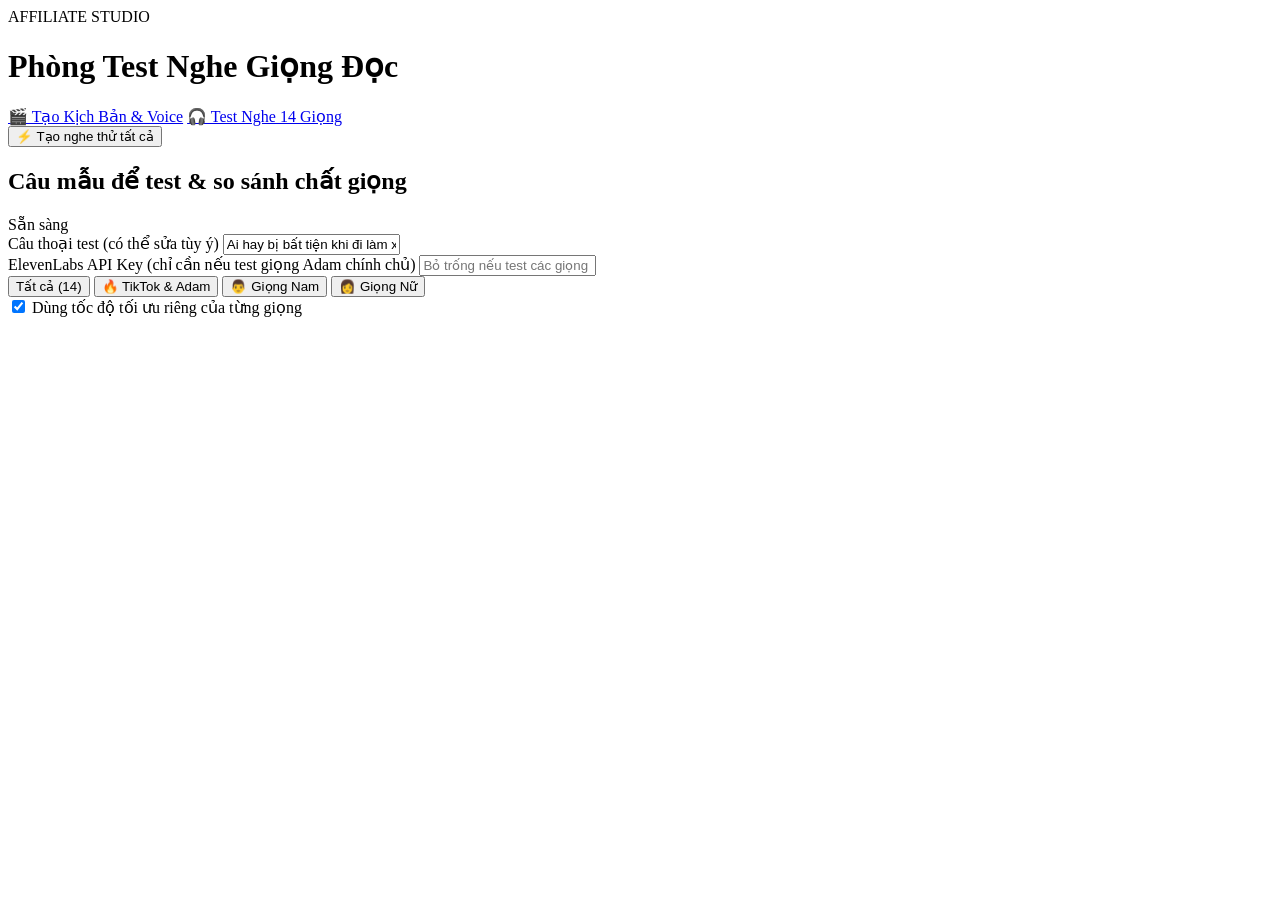
==== web/static/voices.html @ bf85fb76 "feat: add /voices Voice Audition & Comparison page for all 14 voices" ====
<!DOCTYPE html>
<html lang="vi">
<head>
  <meta charset="UTF-8">
  <meta name="viewport" content="width=device-width, initial-scale=1.0">
  <title>Test Nghe 14 Giọng Đọc - Affiliate Studio</title>
  <link rel="stylesheet" href="/static/styles.css">
</head>
<body>
  <header class="topbar">
    <div class="topbar-inner">
      <div class="brand">
        <span class="brand-badge">AFFILIATE STUDIO</span>
        <h1>Phòng Test Nghe Giọng Đọc</h1>
        <nav class="nav-tabs" aria-label="Điều hướng chính">
          <a href="/" class="nav-tab">🎬 Tạo Kịch Bản &amp; Voice</a>
          <a href="/voices" class="nav-tab active">🎧 Test Nghe 14 Giọng</a>
        </nav>
      </div>
      <div class="header-actions">
        <button type="button" id="btn-test-all" class="btn-secondary-accent">
          ⚡ Tạo nghe thử tất cả
        </button>
      </div>
    </div>
  </header>

  <main class="voices-container">
    <section class="panel">
      <div class="panel-header">
        <h2>Câu mẫu để test &amp; so sánh chất giọng</h2>
        <span id="test-progress" class="meta-badge">Sẵn sàng</span>
      </div>
      <div class="form-stack">
        <div class="grid-2">
          <div class="field">
            <label for="sample-text">Câu thoại test (có thể sửa tùy ý)</label>
            <input
              type="text"
              id="sample-text"
              value="Ai hay bị bất tiện khi đi làm xa thì nhìn kỹ món nhỏ gọn này nha, giá cực kỳ dễ tiếp cận luôn."
            >
          </div>
          <div class="field">
            <label for="el-key-input">ElevenLabs API Key (chỉ cần nếu test giọng Adam chính chủ)</label>
            <input
              type="password"
              id="el-key-input"
              placeholder="Bỏ trống nếu test các giọng miễn phí & Adam Style"
              autocomplete="off"
            >
          </div>
        </div>

        <div class="toolbar-row wrap">
          <div class="filter-chips" role="group" aria-label="Lọc theo nhóm giọng">
            <button type="button" class="chip active" data-filter="all">Tất cả (14)</button>
            <button type="button" class="chip" data-filter="tiktok">🔥 TikTok &amp; Adam</button>
            <button type="button" class="chip" data-filter="male">👨 Giọng Nam</button>
            <button type="button" class="chip" data-filter="female">👩 Giọng Nữ</button>
          </div>
          <label class="inline-check">
            <input type="checkbox" id="use-default-speed" checked>
            <span>Dùng tốc độ tối ưu riêng của từng giọng</span>
          </label>
        </div>
      </div>
    </section>

    <section id="voices-grid" class="voices-grid" aria-live="polite"></section>
  </main>

  <div id="toast" class="toast hidden" role="status" aria-live="polite"></div>

  <script src="/static/voices.js"></script>
</body>
</html>
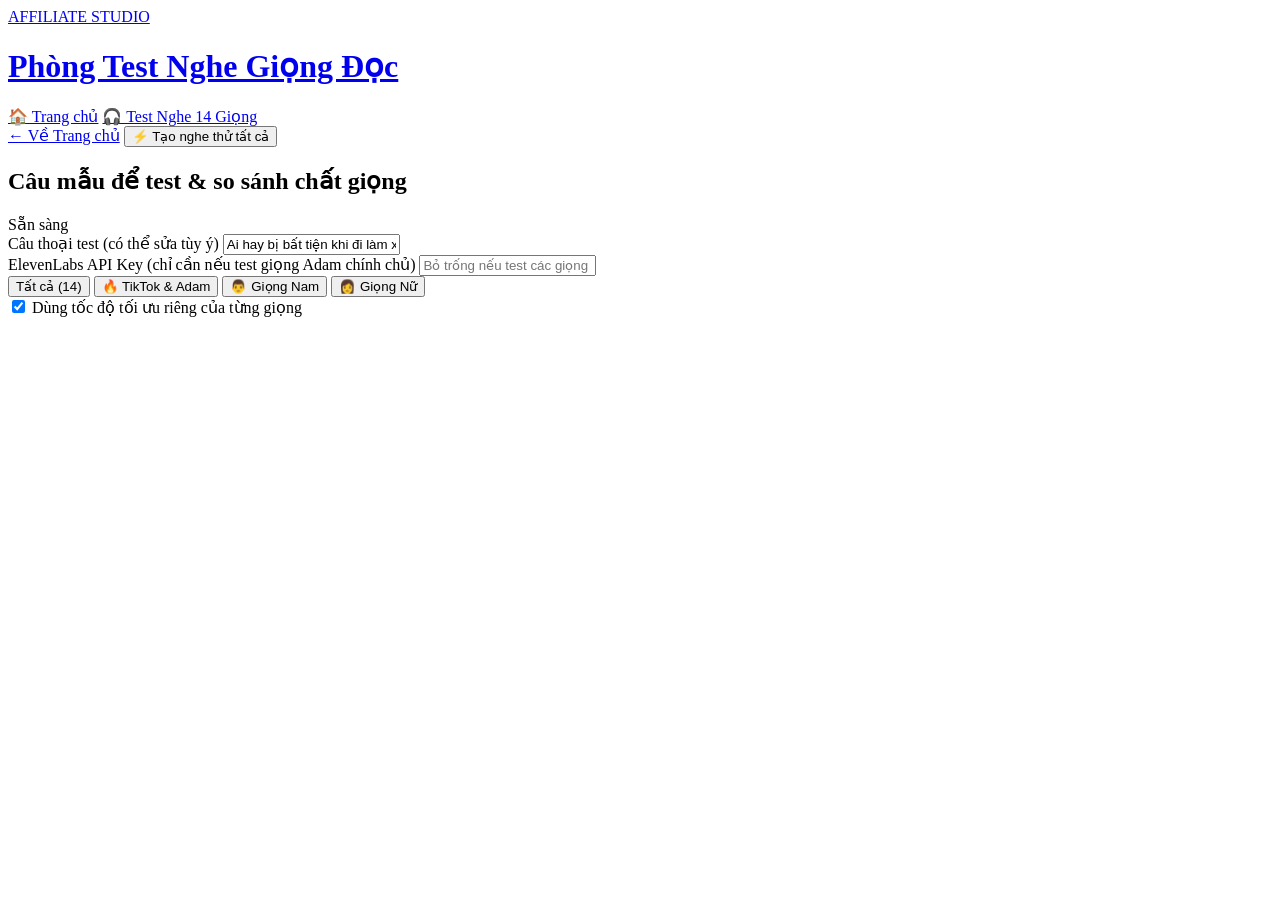
==== commit d1ab3eaa: "fix: add clear Home navigation button and clickable brand logo on /voices page" ====
--- a/web/static/voices.html
+++ b/web/static/voices.html
@@ -10,14 +10,17 @@
   <header class="topbar">
     <div class="topbar-inner">
       <div class="brand">
-        <span class="brand-badge">AFFILIATE STUDIO</span>
-        <h1>Phòng Test Nghe Giọng Đọc</h1>
+        <a href="/" class="brand-link" title="Quay về Trang chủ">
+          <span class="brand-badge">AFFILIATE STUDIO</span>
+          <h1>Phòng Test Nghe Giọng Đọc</h1>
+        </a>
         <nav class="nav-tabs" aria-label="Điều hướng chính">
-          <a href="/" class="nav-tab">🎬 Tạo Kịch Bản &amp; Voice</a>
+          <a href="/" class="nav-tab">🏠 Trang chủ</a>
           <a href="/voices" class="nav-tab active">🎧 Test Nghe 14 Giọng</a>
         </nav>
       </div>
       <div class="header-actions">
+        <a href="/" class="btn-secondary nav-back-btn">← Về Trang chủ</a>
         <button type="button" id="btn-test-all" class="btn-secondary-accent">
           ⚡ Tạo nghe thử tất cả
         </button>
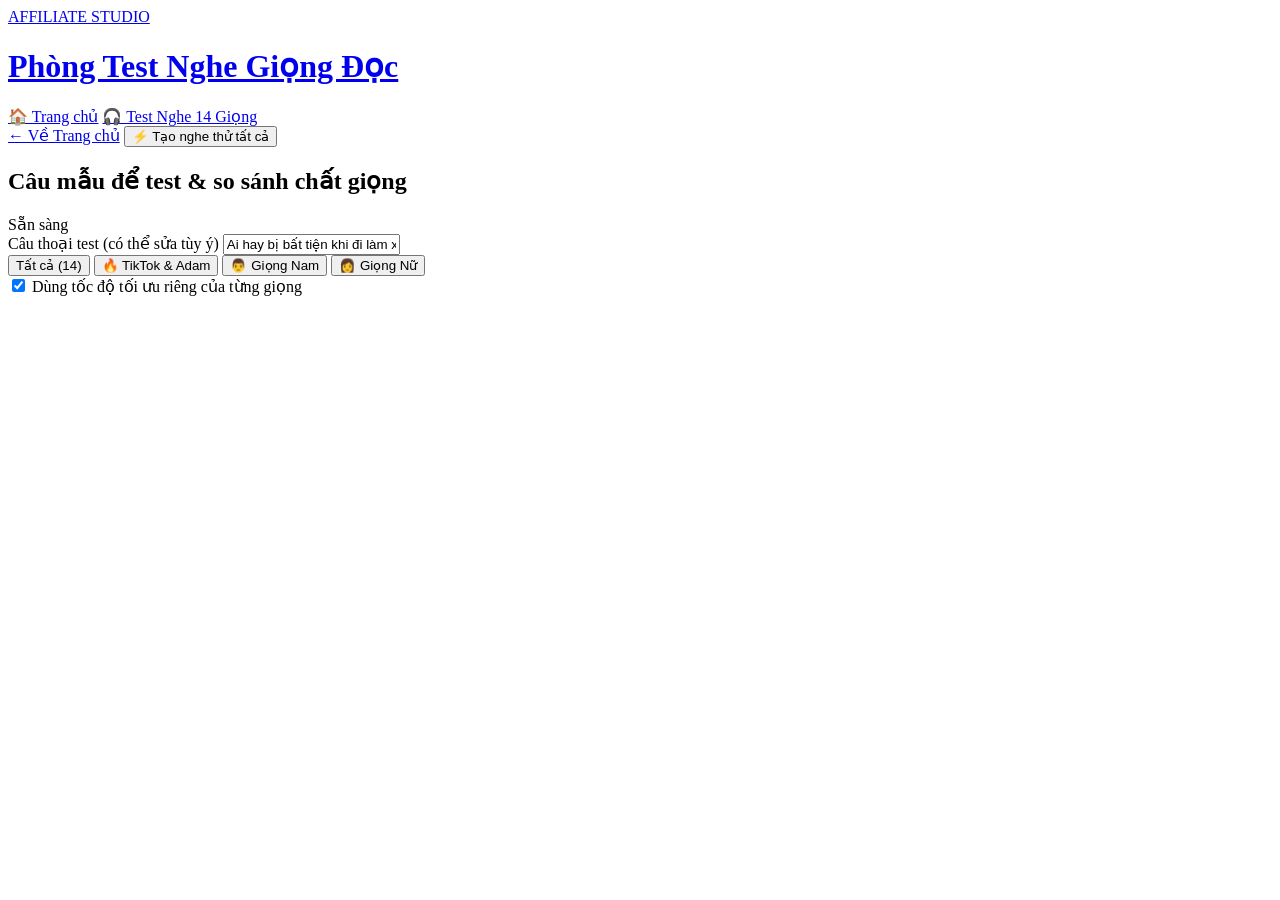
==== commit fedb0777: "security: move API keys from Web UI to .env file" ====
--- a/web/static/voices.html
+++ b/web/static/voices.html
@@ -35,24 +35,13 @@
         <span id="test-progress" class="meta-badge">Sẵn sàng</span>
       </div>
       <div class="form-stack">
-        <div class="grid-2">
-          <div class="field">
-            <label for="sample-text">Câu thoại test (có thể sửa tùy ý)</label>
-            <input
-              type="text"
-              id="sample-text"
-              value="Ai hay bị bất tiện khi đi làm xa thì nhìn kỹ món nhỏ gọn này nha, giá cực kỳ dễ tiếp cận luôn."
-            >
-          </div>
-          <div class="field">
-            <label for="el-key-input">ElevenLabs API Key (chỉ cần nếu test giọng Adam chính chủ)</label>
-            <input
-              type="password"
-              id="el-key-input"
-              placeholder="Bỏ trống nếu test các giọng miễn phí & Adam Style"
-              autocomplete="off"
-            >
-          </div>
+        <div class="field">
+          <label for="sample-text">Câu thoại test (có thể sửa tùy ý)</label>
+          <input
+            type="text"
+            id="sample-text"
+            value="Ai hay bị bất tiện khi đi làm xa thì nhìn kỹ món nhỏ gọn này nha, giá cực kỳ dễ tiếp cận luôn."
+          >
         </div>
 
         <div class="toolbar-row wrap">
